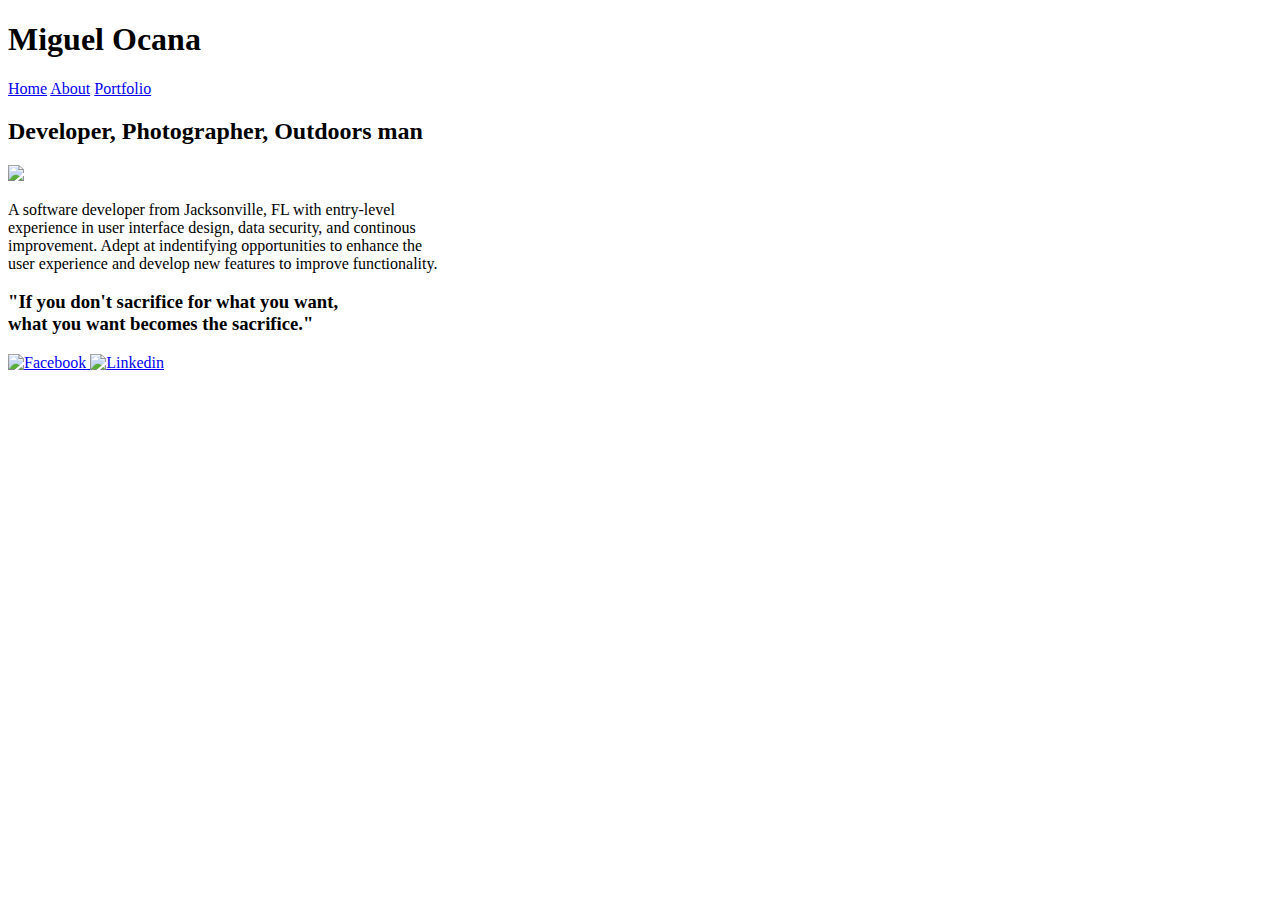
==== home.html @ c02777ce "moving html codes" ====
<!DOCTYPE html>
<html lang="en">
<head>
    <meta charset="UTF-8">
    <meta name="viewport" content="width=device-width, initial-scale=1.0">
    <link rel="stylesheet" href="home.css">
    <script defer src="home.js"></script>
    <title>Personal Website</title>
</head>
<body>
    <nav>
        <div id="logo">
            <h1>Miguel Ocana</h1>
        </div>
        <div id="links">
            <a class="active" href="./home.html">Home</a>
            <a href="./about.html">About</a>
            <a href="./portfolio.html">Portfolio</a>
        </div>
    </nav>
    <main>
            <h2>Developer, Photographer, Outdoors man</h2>
            <img src="https://scontent-mia3-1.xx.fbcdn.net/v/t1.6435-9/159869157_10223881350036864_7011683496939033315_n.jpg?_nc_cat=104&ccb=1-7&_nc_sid=be3454&_nc_ohc=RGzkgyPXLlYAX_g2r5W&_nc_ht=scontent-mia3-1.xx&oh=00_AfAS3PNbJ8TACXE4LU5GF2LrF3R1LHjpWckrOwRPtGFpkQ&oe=659F15F9" width="300">
            
        
            <p>A software developer from Jacksonville, FL with entry-level<br> experience in user interface design,
                data security, and continous <br>improvement. Adept at indentifying opportunities
                to enhance the<br> user experience and develop new features to improve functionality.
            </p>
            <h3 class="quote">
                "If you don't sacrifice for what you want,<br> what you want becomes the sacrifice."
            </h3>
 </main>
    <footer>
        <a href="https://facebook.com" target="_blank">
            <img class="media-link" src="https://fsa-personal-website-part-1-0b8b53efdbf4.herokuapp.com/images/facebook.svg" width="100" height="100" alt="Facebook">
        </a>
        <a href="https://linkedin.com" target="_blank">
            <img class="media-link" src="https://fsa-personal-website-part-1-0b8b53efdbf4.herokuapp.com/images/linkedin.svg" width="100" height="100" alt="Linkedin">
        </a>
     </footer>
</body>
</html>
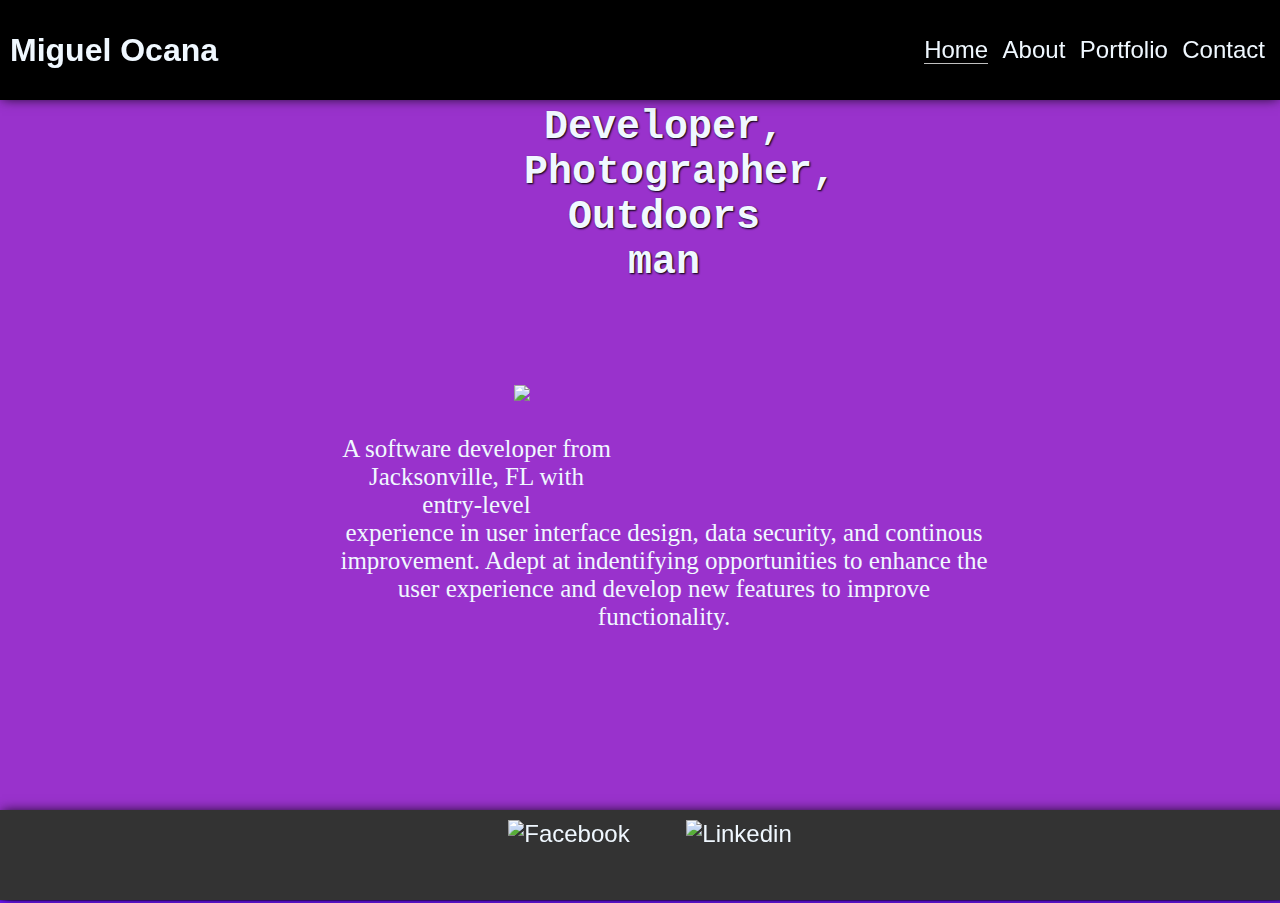
==== commit 4b483a61: "Update home.html" ====
--- a/home.html
+++ b/home.html
@@ -16,6 +16,7 @@
             <a class="active" href="./home.html">Home</a>
             <a href="./about.html">About</a>
             <a href="./portfolio.html">Portfolio</a>
+            <a href="./contact.html">Contact</a>
         </div>
     </nav>
     <main>
@@ -40,4 +41,4 @@
         </a>
      </footer>
 </body>
-</html>+</html>
--- a/home.css
+++ b/home.css
@@ -0,0 +1,123 @@
+
+html {
+    background-color: rgba(98, 0, 255, 0.913);
+    font-size: 16px;
+    font-family: 'Franklin Gothic Medium', 'Arial Narrow', Arial, sans-serif;
+
+}
+
+body{
+    background-color: darkorchid;
+    box-shadow:  0 0 12px -2px black;
+    height: 100vh;
+    padding: 0;
+
+    margin: 0 auto;
+}
+
+a {
+    color: aliceblue;
+    text-decoration: none;
+    font-size: x-large;
+    margin: 0 5px;
+   
+}
+
+a:hover {
+    cursor: pointer;
+}
+
+nav {
+    box-shadow: 0 0 12px -2px black;
+    position: fixed;
+    left: 0;
+    right: 0;
+    align-items: center;
+    background-color: black;
+    color: aliceblue;
+    display: flex;
+    height: 80px;
+    padding: 10px;
+    display: flex;
+    justify-content: space-between;
+}
+
+main {
+    min-height: 80vh;
+    padding: 85px 24px 96px;
+    box-shadow: 0 0 12px -2px black;
+    color: aliceblue;
+    height: 70px;
+    padding: px;
+    left: 0;
+    right: 0;
+    bottom: 0;
+    width: 100%;
+    text-align: center;
+    box-shadow: 0 0 12px -2px black;
+    
+}
+
+ main h2 {
+     font-size: 40px ;
+    font-family: monospace;
+    margin: 20px 500px;
+    text-shadow: 1px 1px 2px black; 
+    
+} 
+
+p {
+    font-size: 25px;
+    margin: 150px 315px 200px;
+    font-family: 'Times New Roman', Times, serif;
+}
+footer {
+    background-color: #333333;
+    color: aliceblue;
+    height: 70px;
+    padding: 10px;
+    position: fixed;
+    left: 0;
+    right: 0;
+    bottom: 0;
+    width: 100%;
+    text-align: center;
+    box-shadow: 0 0 12px -2px black;
+}
+
+footer a {
+    margin: 0 25px;
+}
+
+footer .media-link {
+    height: 45px;
+
+}
+
+.active {
+    border-bottom: 1px solid #c0c0c0;
+}
+
+main > img {
+    
+    width: 330px;
+    float: right;
+    margin: 80px 460px 100px -100px;
+    right:0%
+}
+
+main .quote {
+    font-family: 'Gill Sans', 'Gill Sans MT', Calibri, 'Trebuchet MS', sans-serif cursive;
+    color: aliceblue;
+    font-size: 30px;
+    font-weight: 100;
+    text-shadow: 1px 1px 2px black;
+    text-align: center;
+    margin: 100px 360px;
+}
+
+section {
+    border-top: 1px solid #bbb;
+    font-size: 16px;
+}
+
